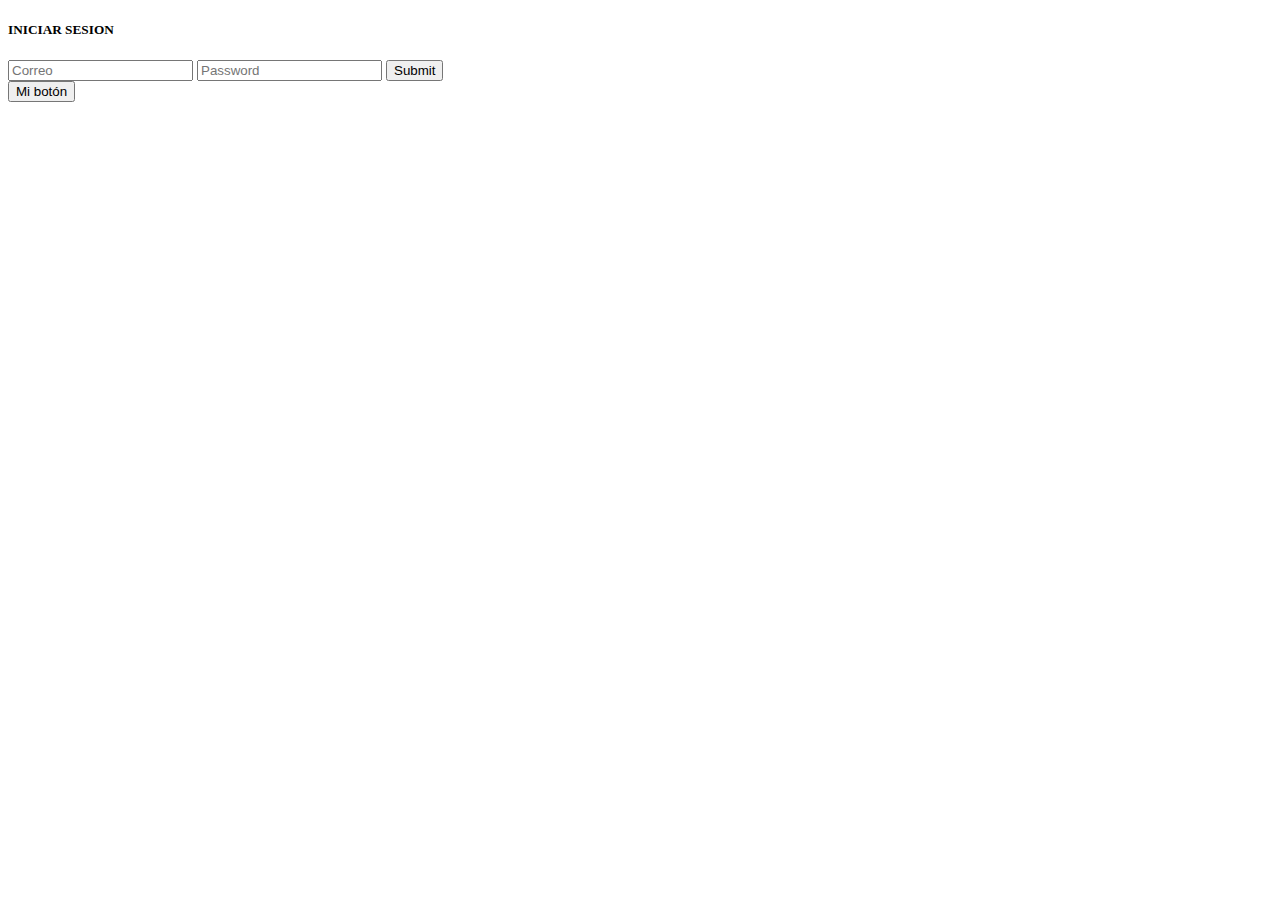
==== loginadmin.html @ e41a6439 "Denzel" ====
<!doctype html>
<html>
<head>
<meta charset="utf-8">
	<title>Registrar usuario</title>
	<meta charset="utf-8">
<link href="formatocss/loginformato.css" rel="stylesheet" type="text/css">
<script>
	function funcionAsociadaBoton(){
		history.go(-1);
} </script>
</head>
<body>
	<section class="form-login">
		<form action="validaradmin.php" method="post">
			<h5>INICIAR SESION</h5>
			<input class="controls" type="text" name="email" placeholder="Correo">
			<input class="controls" type="password" name="password" placeholder="Password"><!---3$com123--->
			<input class="buttons" type="submit" name="Ingresar">
		</form>
	</section>
	
	<input type="button" value="Mi botón" onClick="funcionAsociadaBoton()">
</body>
</html>
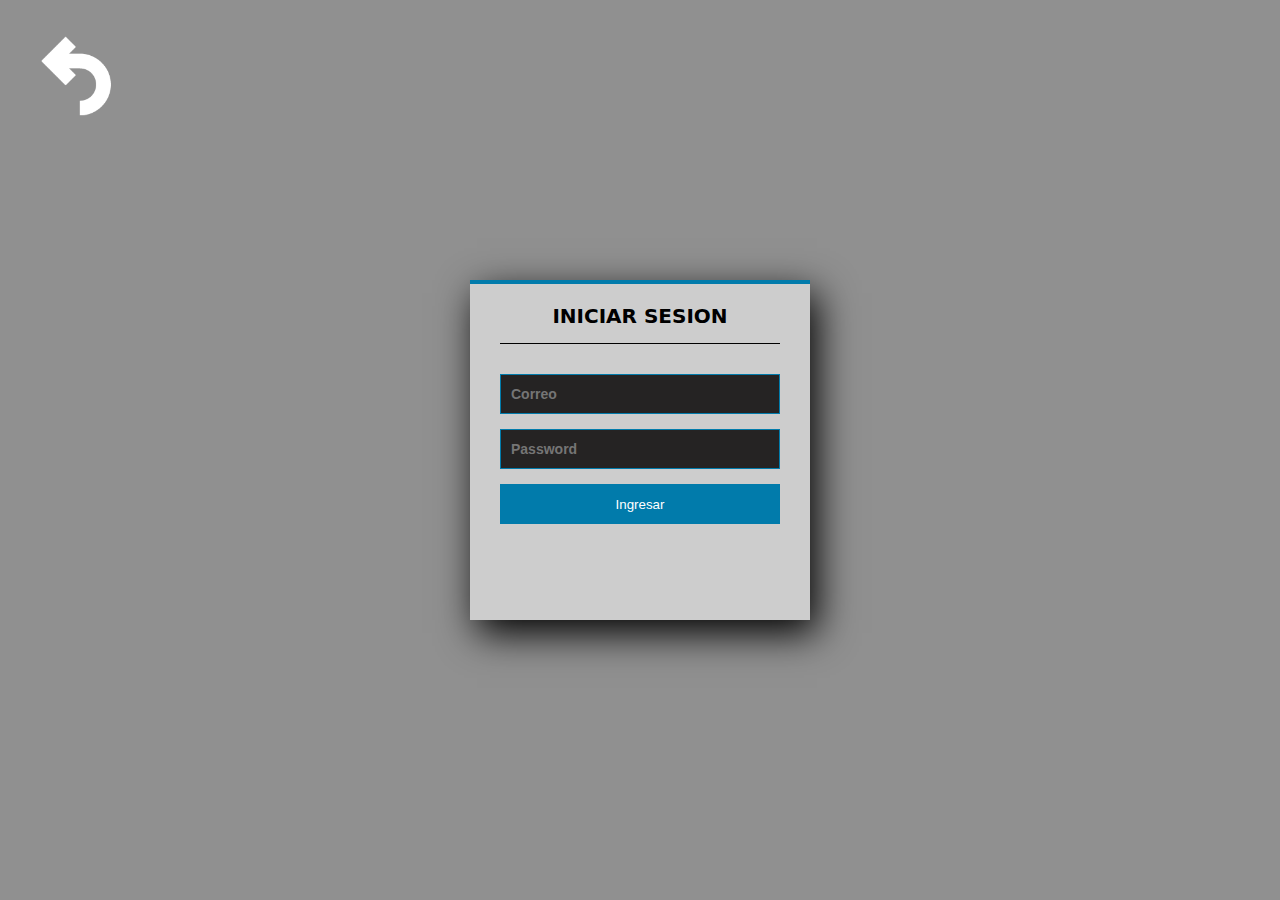
==== commit 24cb608d: "solo falta el pdf :(" ====
--- a/loginadmin.html
+++ b/loginadmin.html
@@ -16,10 +16,10 @@
 			<h5>INICIAR SESION</h5>
 			<input class="controls" type="text" name="email" placeholder="Correo">
 			<input class="controls" type="password" name="password" placeholder="Password"><!---3$com123--->
-			<input class="buttons" type="submit" name="Ingresar">
+			<input class="buttons" type="submit" name="Ingresar" value="Ingresar">
 		</form>
 	</section>
-	
-	<input type="button" value="Mi botón" onClick="funcionAsociadaBoton()">
+	<form action="index.html">
+		<input class="button" type="image" src="res/retorno.png"  ></form>
 </body>
 </html>--- a/formatocss/loginformato.css
+++ b/formatocss/loginformato.css
@@ -0,0 +1,83 @@
+@charset "utf-8";
+/* CSS Document */
+* {
+  margin: 0;
+  padding: 0;
+  box-sizing: border-box;
+}
+
+body {
+  font-family: "Lucida Grande", "Lucida Sans Unicode", "Lucida Sans", "DejaVu Sans", "Verdana", "sans-serif";
+   position:static;
+   background-color: #909090;
+   background-size:cover;
+}
+
+.form-login {
+	position:absolute;
+	top:0;
+	left:0;
+	right:0;
+	bottom:0;
+	margin:auto;
+  width: 340px;
+  height: 340px;
+  background: #CDCDCD;
+  box-shadow: 7px 13px 37px #000;
+  padding: 20px 30px ;
+  border-top: 4px solid #017bab;
+}
+
+.form-login h5 {
+  margin: 0;
+  text-align: center;
+  height: 40px;
+  margin-bottom: 30px;
+  border-bottom: 1px solid;
+  font-size: 20px;
+  color: #000000;
+}
+
+.controls {
+  width: 100%;
+  border: 1px solid #017bab;
+  margin-bottom: 15px;
+  padding: 11px 10px;
+  background: #252323;
+  font-size: 14px;
+  font-weight: bold;
+  color: #FFFFFF;
+}
+
+.buttons {
+  width: 100%;
+  height: 40px;
+  background: #017bab;
+  border: none;
+  color: white;
+  margin-bottom: 16px;
+}
+
+.buttons:hover{
+	transform: scale(0.8);
+}
+
+.buttons{
+	transition:all 0.2s ease;
+}
+
+.button {
+padding-top: 30px;
+  height:auto;
+  width:10%;
+  bottom: 0;
+  padding-left: 30px;
+}
+
+.button:hover{
+	transform: scale(0.8);
+}
+
+.button{
+	transition:all 0.2s ease;
+}
